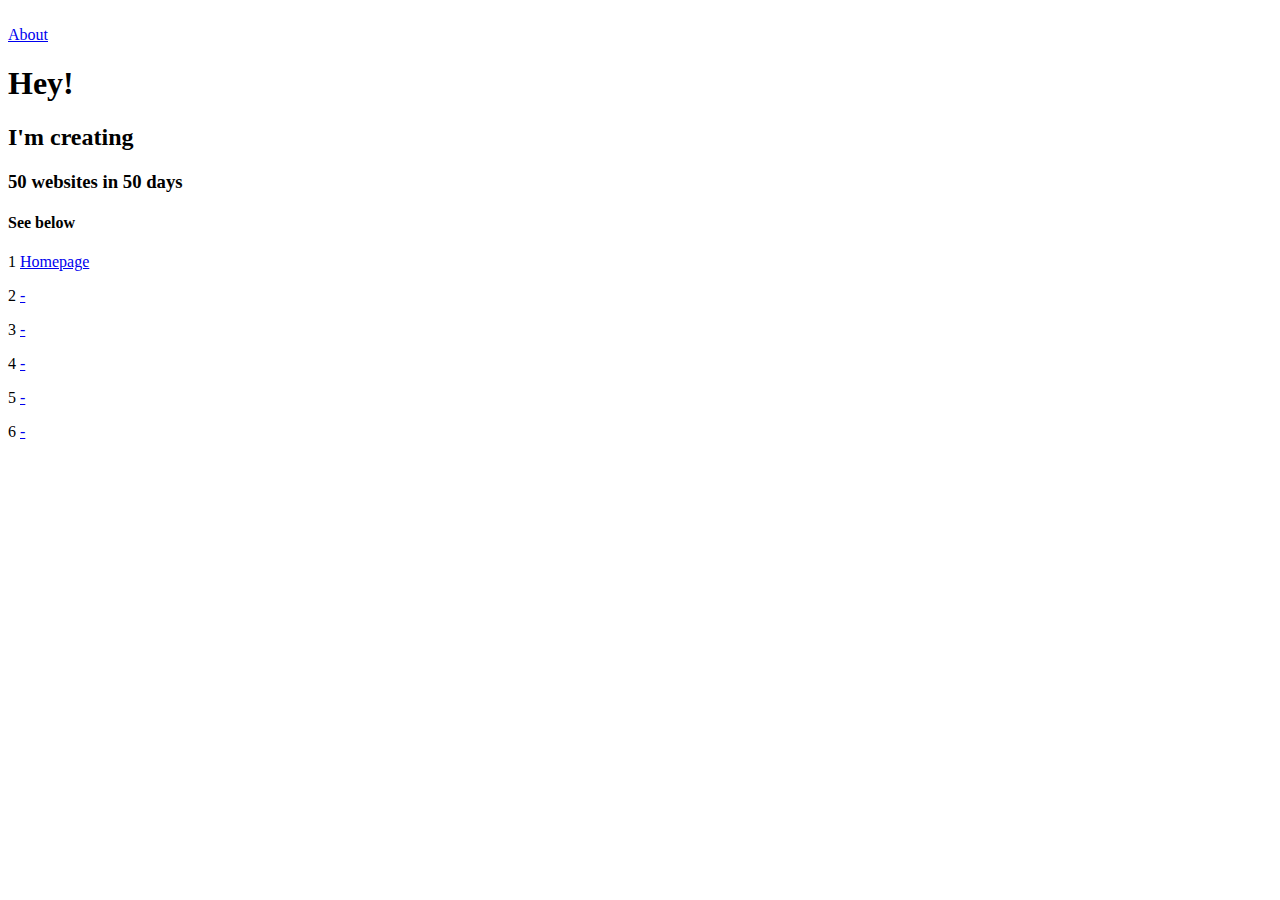
==== index.html @ 321d2d43 "added index.html" ====
<!DOCTYPE html>
<html>
<head>
	<link rel="shortcut icon" type="image/png" href="favicon.ico" />
	<link rel="stylesheet" type="text/css" href="assets/css/index.css">
	<title>50 Day Project</title>
</head>
<body>

<header>
	<img id="mushroom-img" src="assets/img/mushroom.png" alt="" title="LEVEL UP!">
	<div>
		<nav>
			<a href="about.html">About</a>
		</nav>
	</div>
</header>

<div id="top-border"></div>

<div id="text-container">
	<h1>Hey!</h1>
	<h2>I'm creating</h2>
	<h3>50 websites in 50 days</h3>
	<h4>See below</h4>
</div>

<div id="bottom-border"></div>

<div id="list-container">
	<p> 1 <a href="#">Homepage</a></p>
	<p> 2 <a href="#">-</a></p>
	<p> 3 <a href="#">-</a></p>
	<p> 4 <a href="#">-</a></p>
	<p> 5 <a href="#">-</a></p>
	<p> 6 <a href="#">-</a></p>
</div>


<script type="text/javascript" src="index.js"></script>
</body>
</html>
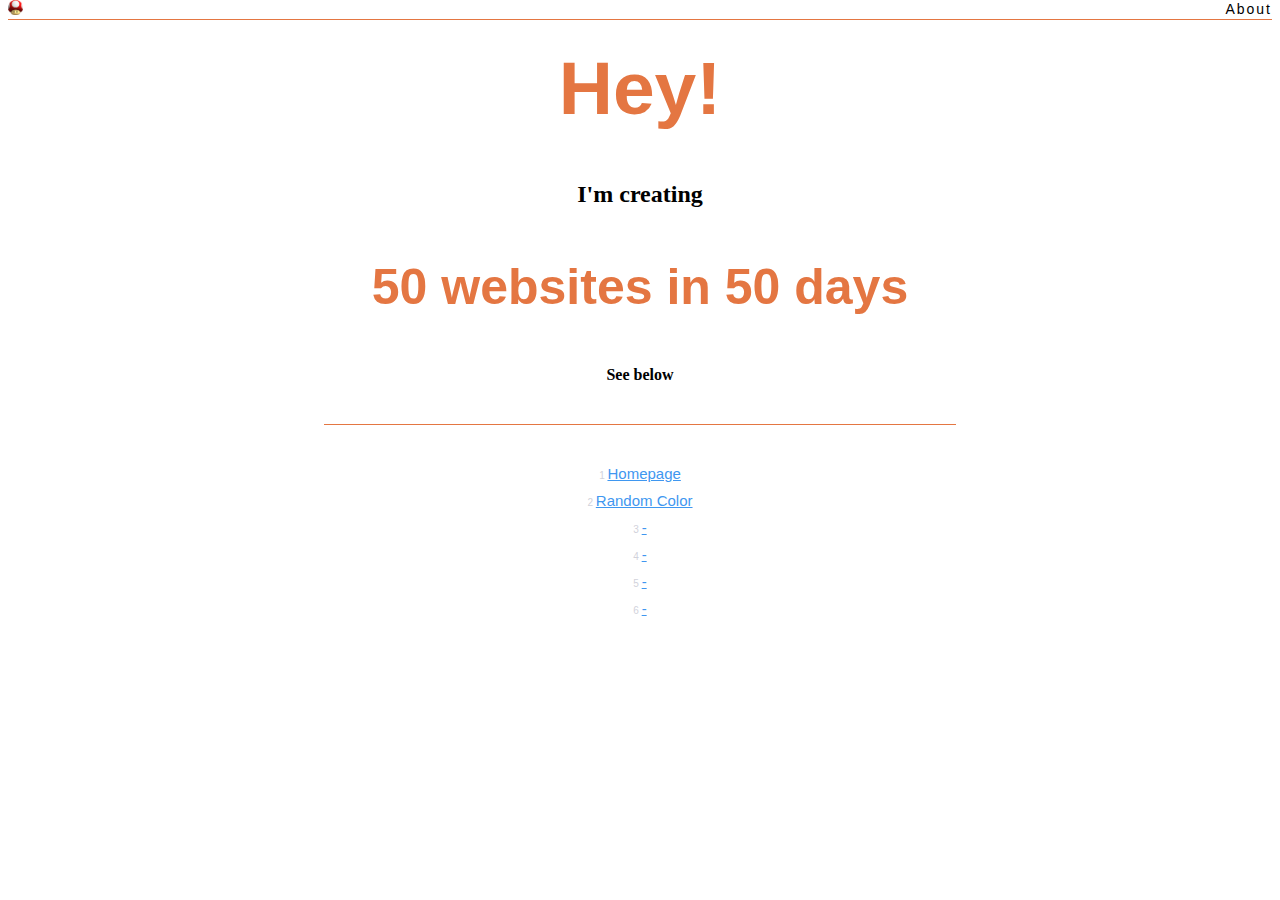
==== commit 1ed655ad: "reorganization" ====
--- a/index.html
+++ b/index.html
@@ -29,7 +29,7 @@
 
 <div id="list-container">
 	<p> 1 <a href="#">Homepage</a></p>
-	<p> 2 <a href="#">-</a></p>
+	<p> 2 <a href="daily_websites/random_color/random_color.html">Random Color</a></p>
 	<p> 3 <a href="#">-</a></p>
 	<p> 4 <a href="#">-</a></p>
 	<p> 5 <a href="#">-</a></p>
@@ -39,4 +39,5 @@
 
 <script type="text/javascript" src="index.js"></script>
 </body>
+
 </html>--- a/assets/css/index.css
+++ b/assets/css/index.css
@@ -0,0 +1,76 @@
+body {
+	font-family: 'Galano Grotesque Alt',-apple-system,BlinkMacSystemFont,
+		"Segoe UI",Roboto,"Helvetica Neue",Arial,sans-serif;
+	margin-top: 0px;
+}
+
+#top-border {
+	border-top: 1px solid #E47642;
+
+}
+
+header > div {
+	float:right;
+}
+
+nav > a {
+	color: black;
+	text-decoration: none;
+	margin-left: 5px;
+	font-size: 14px;
+	letter-spacing: 2px;
+}
+
+header > #mushroom-img {
+	width: 15px;
+	transition: all .5s;
+}
+
+header > #mushroom-img:hover {
+	transform:scale(1.5) rotate(360deg);
+}
+
+
+#bottom-border {
+	border-top: 1px solid #E47642;
+	width: 50%;
+	margin: auto;
+}
+
+#text-container {
+	text-align: center;
+	margin-bottom: 40px;
+}
+
+h1 {
+	color: #E47642;
+	font-size: 75px;
+	margin-top: 25px;
+}
+
+h2,h4 {
+	font-family: SignPainter;
+}
+
+h3 {
+	color: #E47642 ;
+	font-size:50px;
+}
+
+
+#list-container {
+	margin-top: 40px;
+	list-style: none;
+}
+
+a {
+	color: #3F97F0;
+	font-size: 15px;
+}
+
+p {
+	margin-bottom: 10px;
+	font-size: 10px;
+	color: #D1D2DB;
+	text-align: center;
+}
